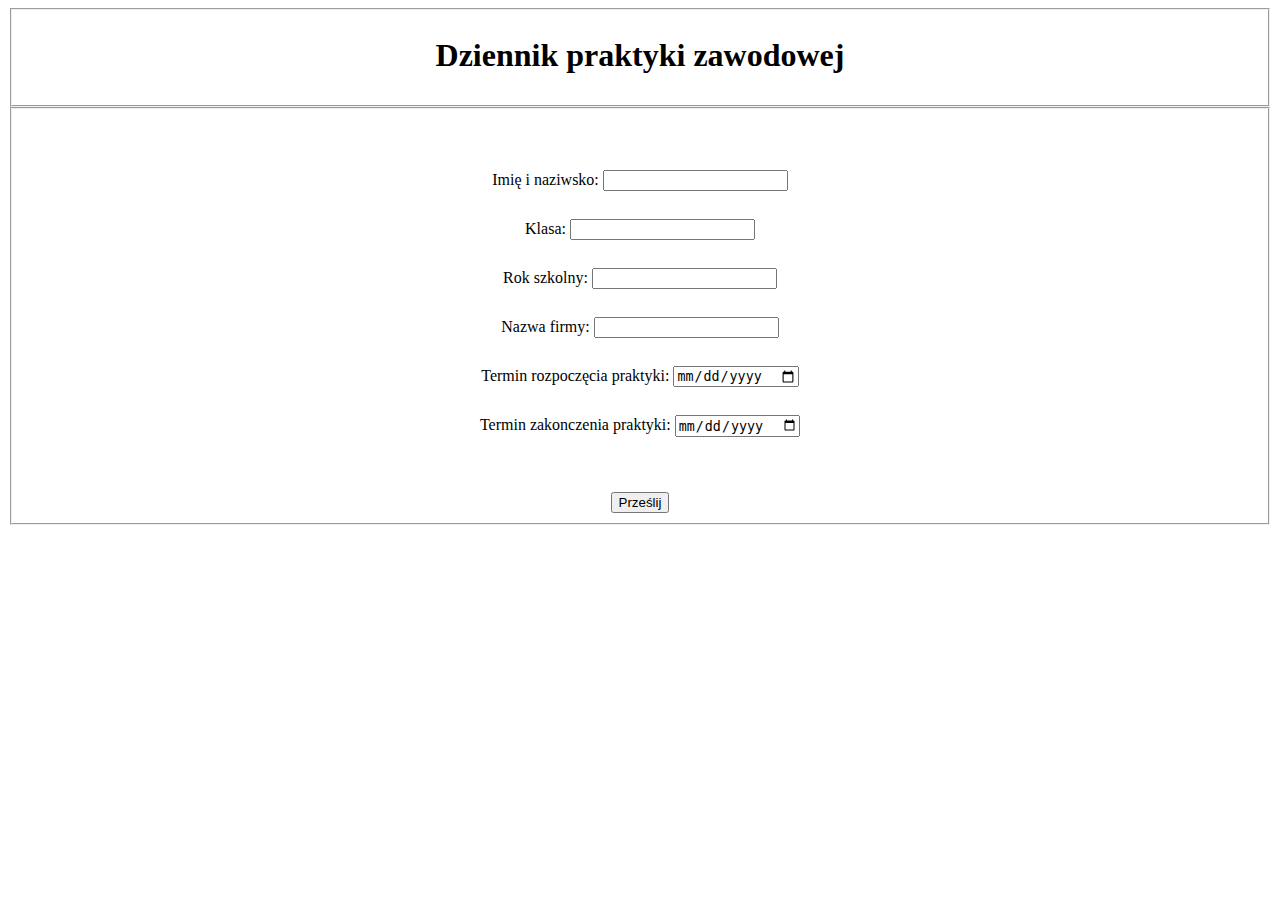
==== index.html @ 715d5291 "Add files via upload" ====
<!DOCTYPE html>
<html lang="pl">
  <head>
    <meta charset="UTF-8" />
    <title>Document</title>
    <link rel="stylesheet" href="style.css">
  </head>

  <body>
    <fieldset>
      <h1>
          Dziennik praktyki zawodowej
        </h1>
        

    </fieldset>
        <fieldset>
     <form action="">
         <label for="">
             Imię i naziwsko:
             <input type="text" name="dane" id="dane" />
            </label>
        </br>
        <label for="">
            Klasa:
            <input type="text" name="klasa" id="klasa" />
        </label>
    </br>
    <label for="">
        Rok szkolny:
        <input type="text" name="rok" id="rok" />
    </label>
</br>
<label for="">
    Nazwa firmy:
    <input type="text" name="nazwafirmy" id="nazwafirmy" />
</label>
</br>
<label for="">
     Termin rozpoczęcia praktyki:
        <input type="date" name="terminR" id="terminR" />
      </label>
    </br>
      <label for="">
        Termin zakonczenia praktyki:
           <input type="date" name="terminZ" id="terminZ" />
         </label>
    </form>
    <div id="submit_button">
        <button>Prześlij</button>
    </div>
</fieldset>
  </body>
</html>
---- style.css ----
/* form {
  border-style: solid;
  border-radius: 1rem;
  /* margin: ; */
/* padding: auto; */
/* } * */
form {
  padding: 50px;
  display: flex;
  justify-content: center;
  text-align: center;
  flex-direction: column;
}
label {
  margin: 5px;
}
h1 {
  text-align: center;
}

#submit_button {
  text-align: center;
}
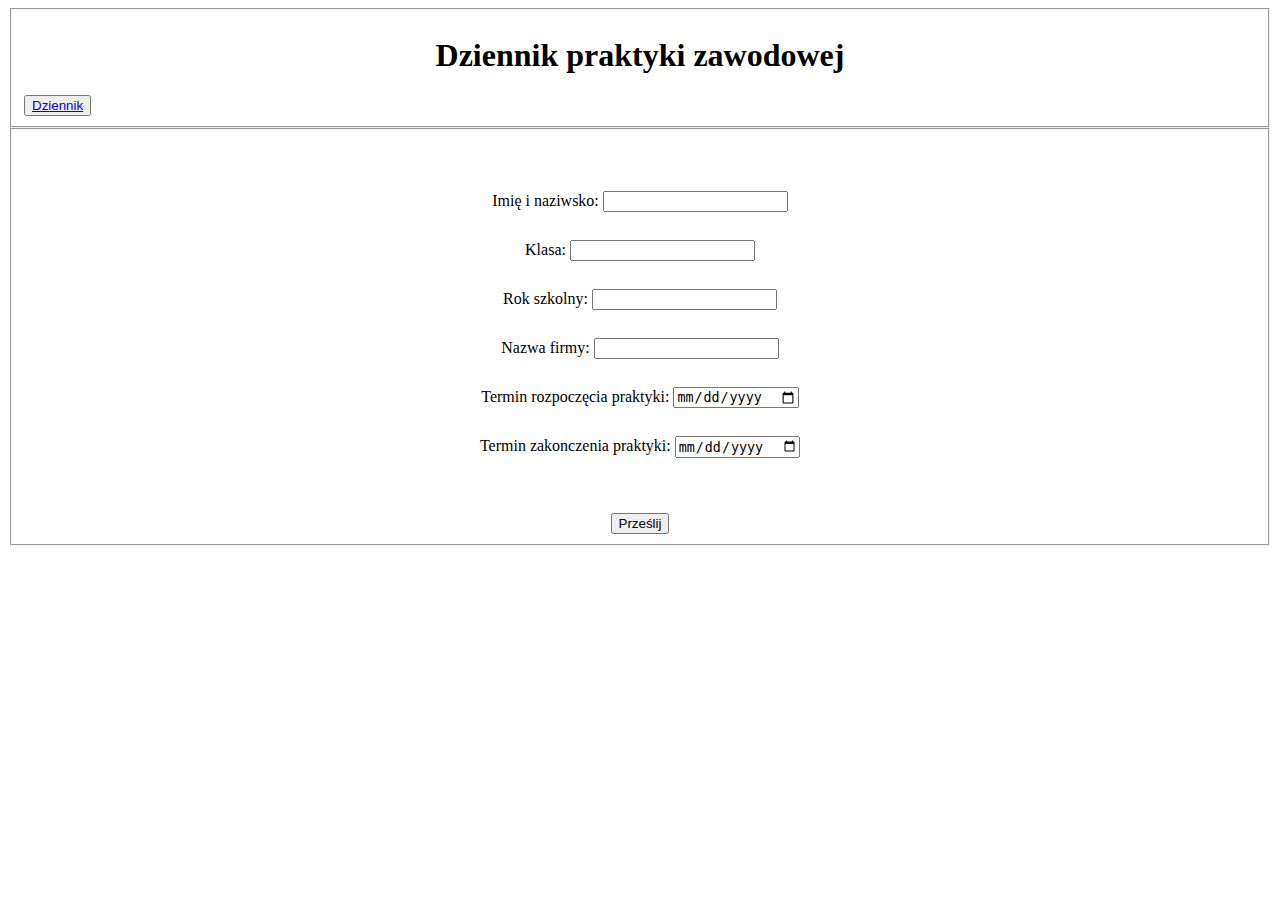
==== commit 0dd4226e: "Update index.html" ====
--- a/index.html
+++ b/index.html
@@ -4,13 +4,18 @@
     <meta charset="UTF-8" />
     <title>Document</title>
     <link rel="stylesheet" href="style.css">
+    <script src="index.js"></script>
   </head>
 
   <body>
-    <fieldset>
+    <fieldset class="home">
       <h1>
           Dziennik praktyki zawodowej
         </h1>
+          <div>
+            <button id="dziennik">
+            <a href="dziennik.html">Dziennik</a>
+          </button></div>
         
 
     </fieldset>
